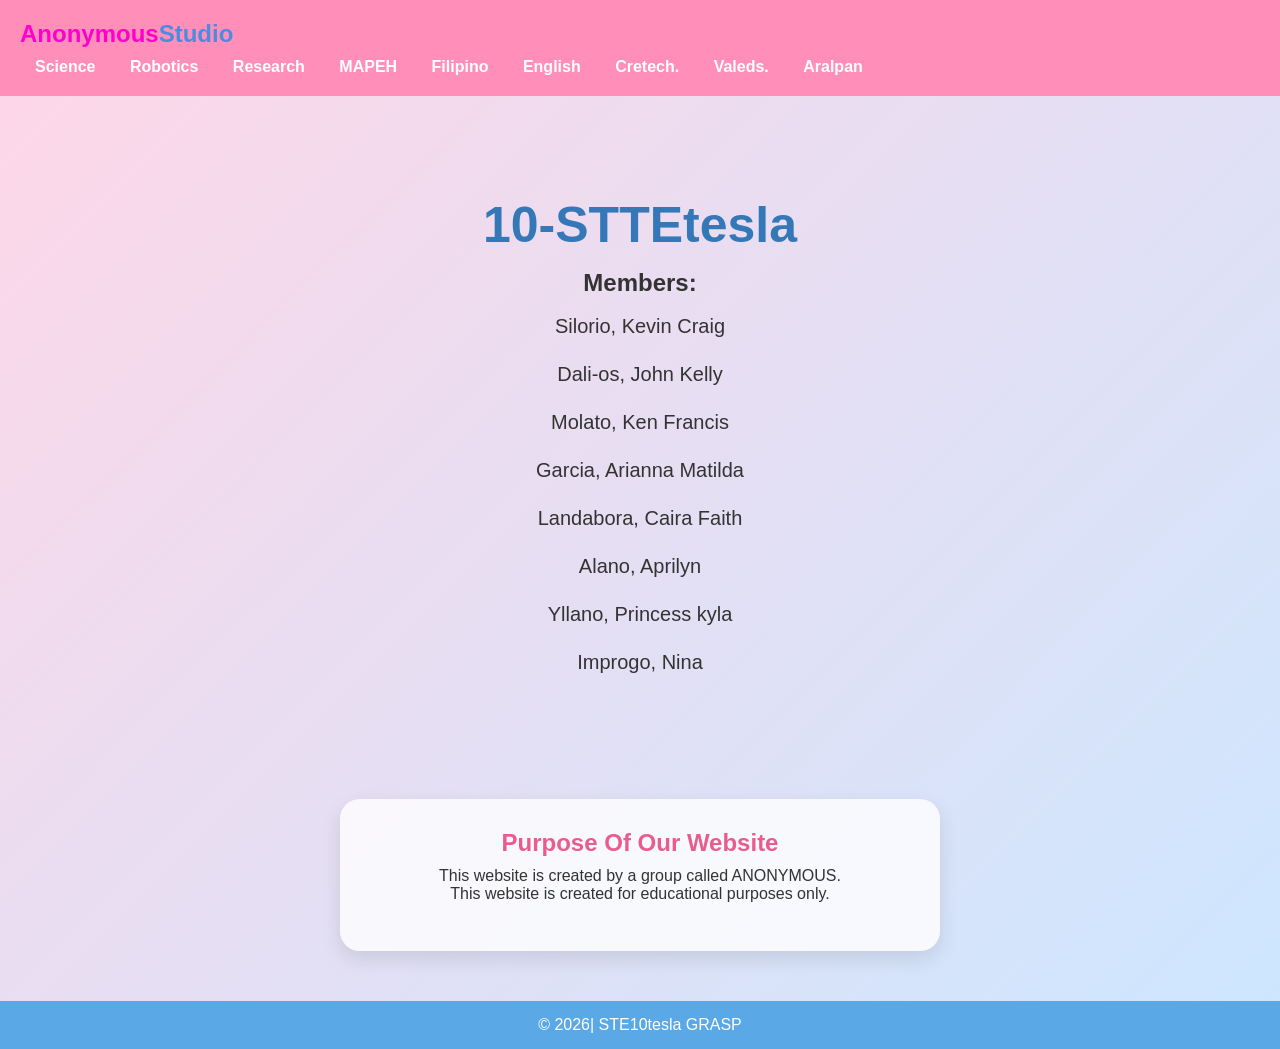
==== coverpage.html @ 44e6ee9b "Add files via upload" ====
<!DOCTYPE html>
<html lang="en">
<head>
    <meta charset="UTF-8">
    <meta name="viewport" content="width=device-width, initial-scale=1.0">
    <title>Pink & Blue Website</title>
    <link rel="stylesheet" href="style.css">

    <style>
  
    </style>
</head>

<body>

    <header>
         <a class="logo">Anonymous<span>Studio</span></a>

        <nav>
            <a href="science.html">Science</a>
            <a href="robotics.html">Robotics</a>
            <a href="research.html">Research</a>
            <a href="mapeh.html">MAPEH</a>
            <a href="filipino.html">Filipino</a>
            <a href="english.html">English</a>
            <a href="cretech.html">Cretech.</a>
            <a href="valeds.html">Valeds.</a>
            <a href="aralpan.html">Aralpan</a>
        </nav>
    </header>

    <section class="hero">
        <h1>10-STTEtesla </h1>
        <h2>Members:</h2> <br>

        <p>Silorio, Kevin Craig</p>
        <p>Dali-os, John Kelly</p>
        <p>Molato, Ken Francis</p>
        <p>Garcia, Arianna Matilda</p>
        <p>Landabora, Caira Faith</p>
        <p>Alano, Aprilyn</p>
        <p>Yllano, Princess kyla</p>
        <p>Improgo, Nina</p>
        
        
    </section>

    <section class="card">
        <h2>Purpose Of Our Website</h2>
        <p>
            This website is created by a group called ANONYMOUS. </p>
        <p>  This website is created for educational purposes only.
        </p> <br>
    </section>

    <footer>
        <p>© 2026| STE10tesla GRASP</p>
    </footer>

</body>
</html>
---- style.css ----
* {
            margin: 0;
            padding: 0;
            box-sizing: border-box;
            font-family: Arial, sans-serif;
        }

        body {
            background: linear-gradient(135deg, #ffd6e7, #cce7ff);
            color: #333;
            min-height: 100vh;
        }
        
        .logo{
    color: rgb(255, 0, 204);
    font-size: 24px;
    font-weight: bold;
    text-decoration: none;
}
 
.logo span{
    color: rgb(76, 140, 224);
}

        header {
            background: #ff8fb8;
            color: white;
            padding: 20px;
            text-align: l;
        }

        nav {
            margin-top: 10px;
        }

        nav a {
            color: white;
            text-decoration: none;
            margin: 0 15px;
            font-weight: bold;
        }

        nav a:hover {
            color: #d9f0ff;
        }

        .hero {
            text-align: center;
            padding: 100px 20px;
        }

        .hero h1 {
            color: #3578b8;
            font-size: 50px;
            margin-bottom: 15px;
        }

        .hero p {
            font-size: 20px;
            margin-bottom: 25px;
        }

        .button {
            display: inline-block;
            background: #5aa9e6;
            color: white;
            padding: 12px 25px;
            border-radius: 25px;
            text-decoration: none;
            font-weight: bold;
        }

        .button:hover {
            background: #ff6fa5;
        }

        .card {
            background: rgba(255, 255, 255, 0.8);
            width: 80%;
            max-width: 600px;
            margin: 0 auto 50px;
            padding: 30px;
            border-radius: 20px;
            text-align: center;
            box-shadow: 0 8px 20px rgba(0, 0, 0, 0.1);
        }

        .card h2 {
            color: #e85d8c;
            margin-bottom: 10px;
        }

        footer {
            background: #5aa9e6;
            color: white;
            text-align: center;
            padding: 15px;
        }
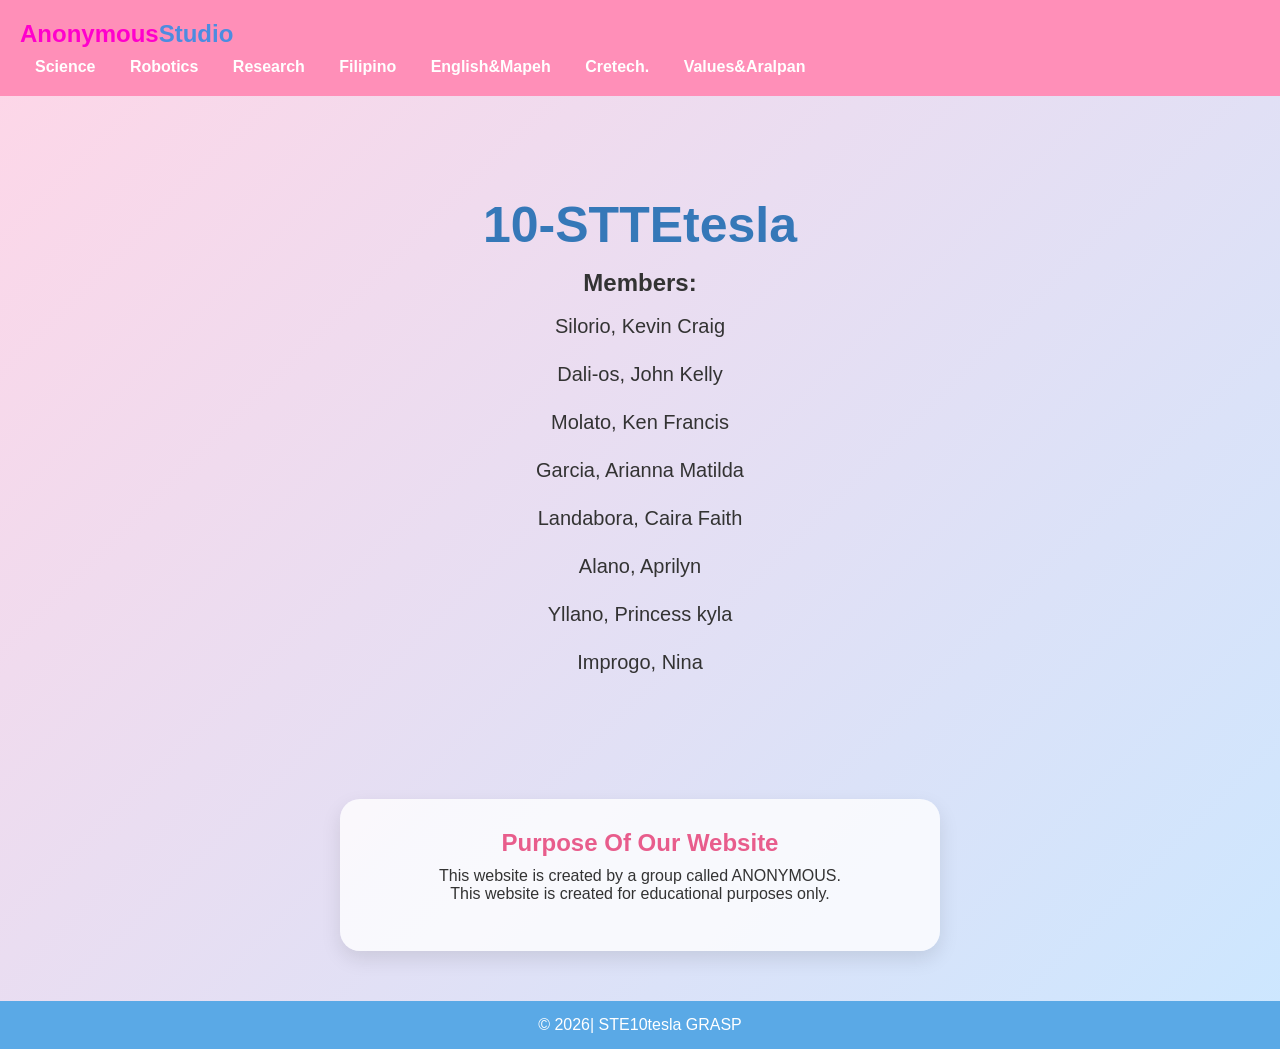
==== commit af63bfcf: "Update coverpage.html" ====
--- a/coverpage.html
+++ b/coverpage.html
@@ -20,12 +20,10 @@
             <a href="science.html">Science</a>
             <a href="robotics.html">Robotics</a>
             <a href="research.html">Research</a>
-            <a href="mapeh.html">MAPEH</a>
             <a href="filipino.html">Filipino</a>
-            <a href="english.html">English</a>
+            <a href="english&mapeh.html">English&Mapeh</a>
             <a href="cretech.html">Cretech.</a>
-            <a href="valeds.html">Valeds.</a>
-            <a href="aralpan.html">Aralpan</a>
+            <a href="valsed&aralpan.html">Values&Aralpan</a>
         </nav>
     </header>
 
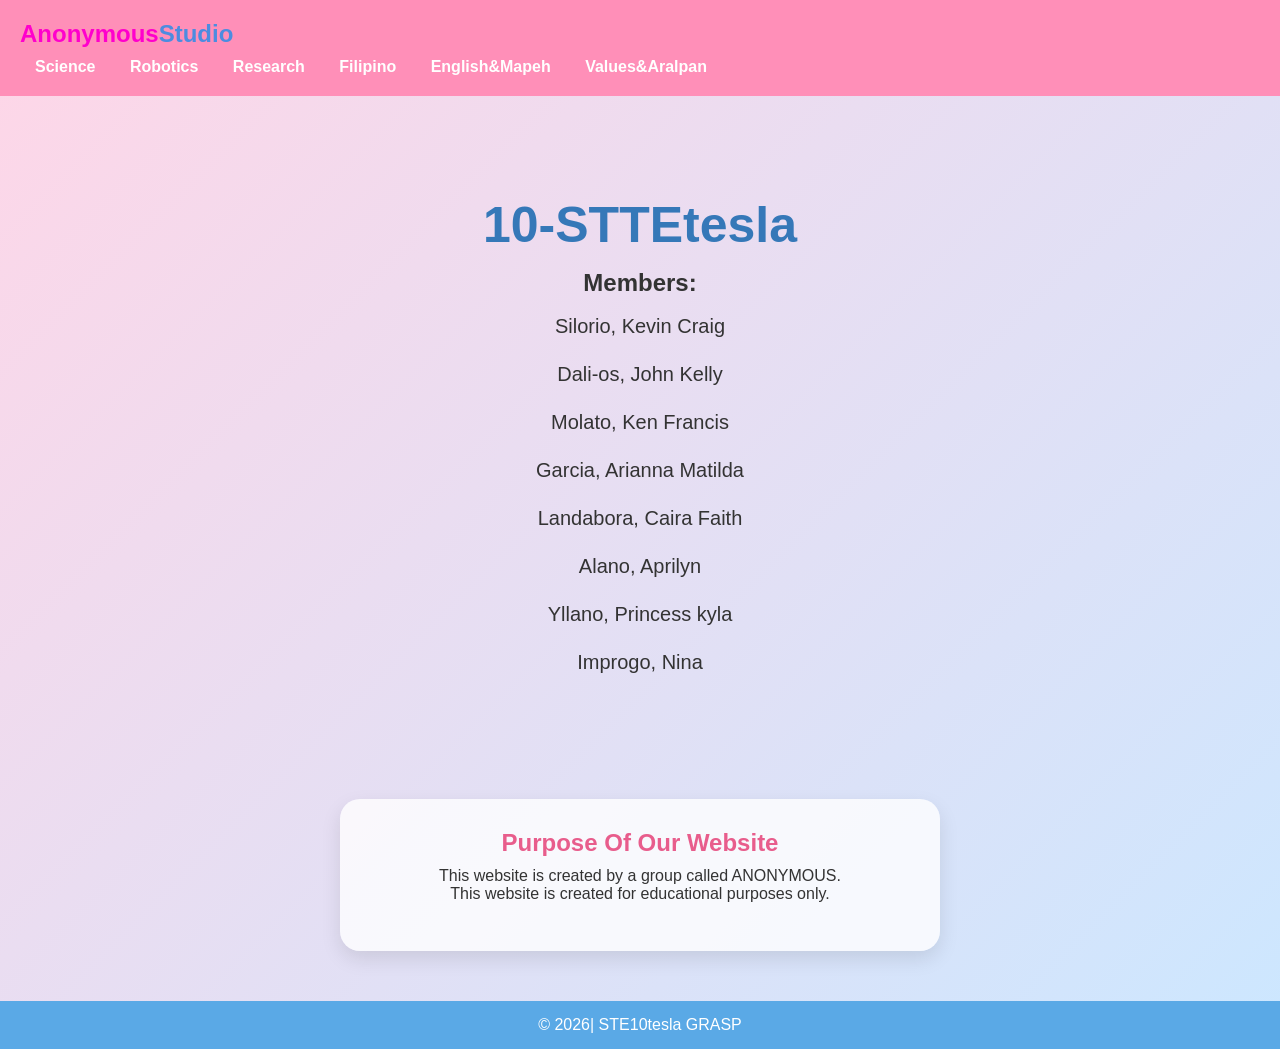
==== commit afb273ea: "Update coverpage.html" ====
--- a/coverpage.html
+++ b/coverpage.html
@@ -22,8 +22,7 @@
             <a href="research.html">Research</a>
             <a href="filipino.html">Filipino</a>
             <a href="english&mapeh.html">English&Mapeh</a>
-            <a href="cretech.html">Cretech.</a>
-            <a href="valsed&aralpan.html">Values&Aralpan</a>
+            <a href="values&aralpan.html">Values&Aralpan</a>
         </nav>
     </header>
 
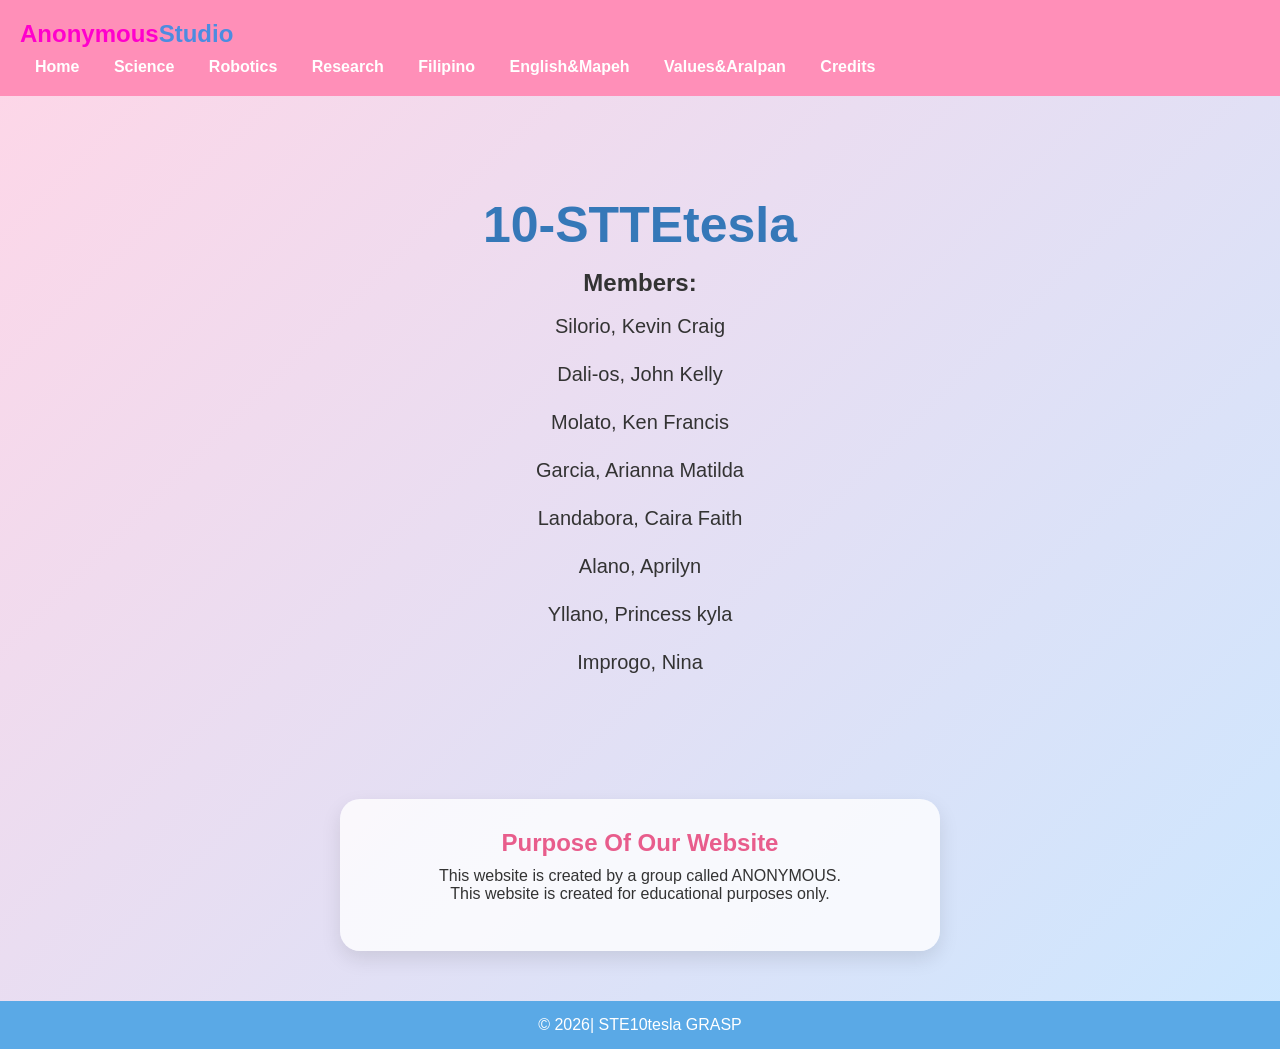
==== commit 282ce6a9: "Update coverpage.html" ====
--- a/coverpage.html
+++ b/coverpage.html
@@ -17,12 +17,14 @@
          <a class="logo">Anonymous<span>Studio</span></a>
 
         <nav>
+            <a href="index.html">Home</a>
             <a href="science.html">Science</a>
             <a href="robotics.html">Robotics</a>
             <a href="research.html">Research</a>
             <a href="filipino.html">Filipino</a>
             <a href="english&mapeh.html">English&Mapeh</a>
-            <a href="values&aralpan.html">Values&Aralpan</a>
+            <a href="valsed&aralpan.html">Values&Aralpan</a>
+            <a href="credits.html">Credits</a>
         </nav>
     </header>
 
